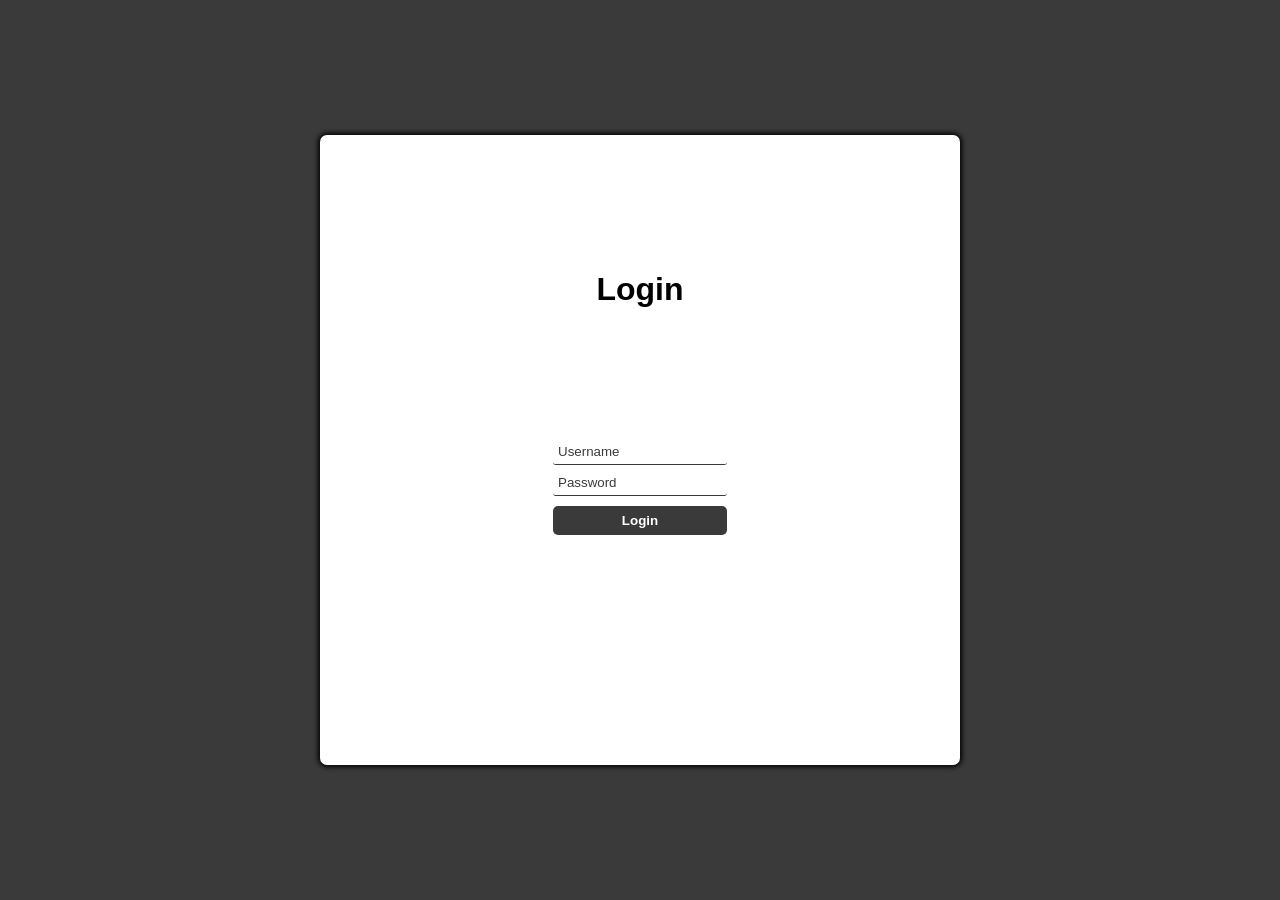
==== login_project/login.html @ 0db76e5a "Added js info to html" ====
<!DOCTYPE html>
<html lang="en">

<head>
  <link rel="stylesheet" href="login.css">
   <script src="login.js"></script> 
  <meta charset="UTF-8">
  <title>Simple login form</title>
</head>

<body>
  <main id="main-holder">
    <h1 id="login-header">Login</h1>

    <form id="login-form">
      <input type="text" name="username" id="username-field" class="login-form-field" placeholder="Username">
      <input type="password" name="password" id="password-field" class="login-form-field" placeholder="Password">
      <input type="submit" value="Login" id="login-form-submit">
    </form>

  </main>
</body>
</html>
---- login_project/login.css ----
html {
  height: 100%;
}

body {
  height: 100%;
  margin: 0;
  font-family: Arial, Helvetica, sans-serif;
  display: grid;
  justify-items: center;
  align-items: center;
  background-color: #3a3a3a;
}

#main-holder {
  width: 50%;
  height: 70%;
  display: grid;
  justify-items: center;
  align-items: center;
  background-color: white;
  border-radius: 7px;
  box-shadow: 0px 0px 5px 2px black;
}

#login-error-msg-holder {
  width: 100%;
  height: 100%;
  display: grid;
  justify-items: center;
  align-items: center;
}

#login-error-msg {
  width: 23%;
  text-align: center;
  margin: 0;
  padding: 5px;
  font-size: 12px;
  font-weight: bold;
  color: #8a0000;
  border: 1px solid #8a0000;
  background-color: #e58f8f;
  opacity: 0;
}

#error-msg-second-line {
  display: block;
}

#login-form {
  align-self: flex-start;
  display: grid;
  justify-items: center;
  align-items: center;
}

.login-form-field::placeholder {
  color: #3a3a3a;
}

.login-form-field {
  border: none;
  border-bottom: 1px solid #3a3a3a;
  margin-bottom: 10px;
  border-radius: 3px;
  outline: none;
  padding: 0px 0px 5px 5px;
}

#login-form-submit {
  width: 100%;
  padding: 7px;
  border: none;
  border-radius: 5px;
  color: white;
  font-weight: bold;
  background-color: #3a3a3a;
  cursor: pointer;
  outline: none;
}
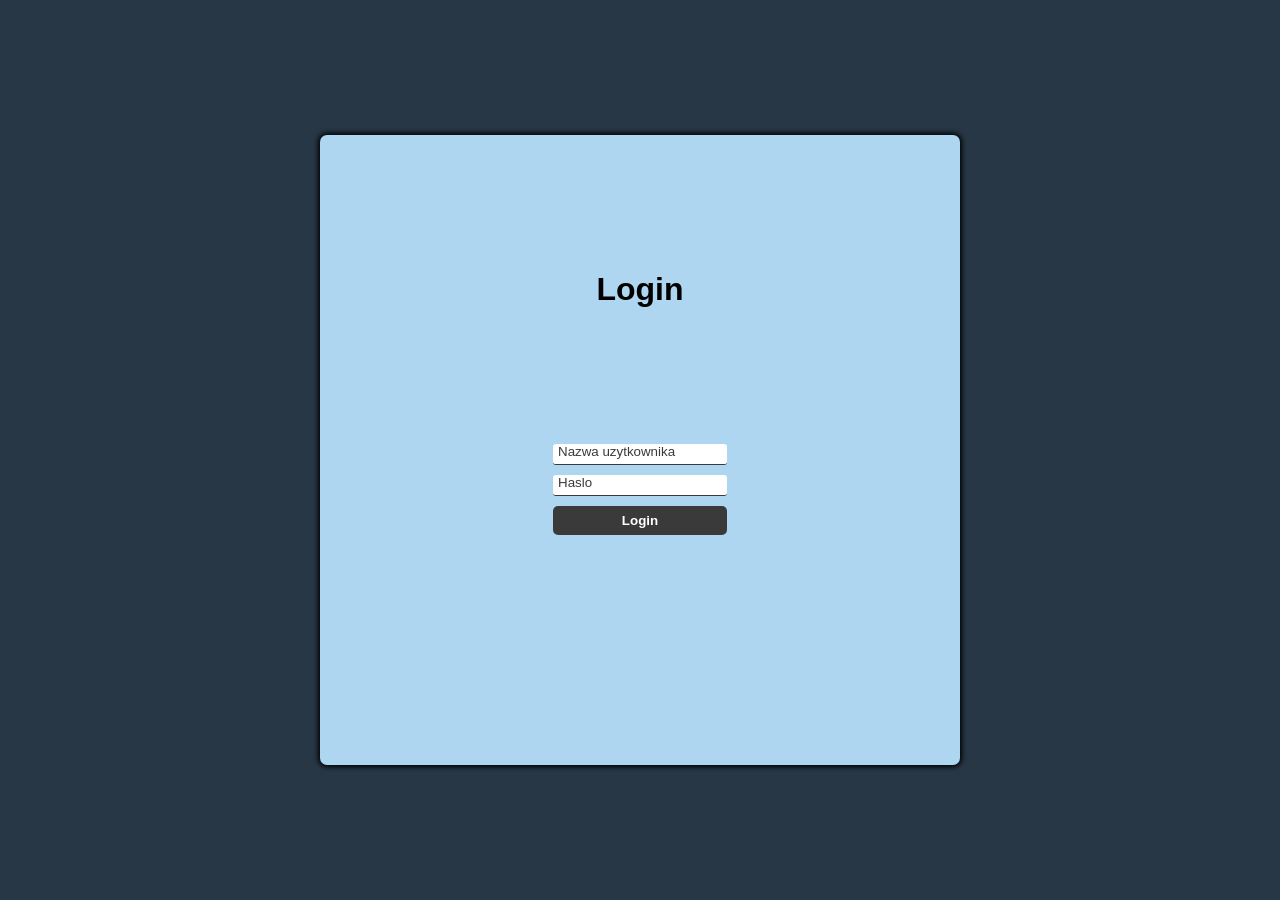
==== commit e429359e: "Additional changes" ====
--- a/login_project/login.html
+++ b/login_project/login.html
@@ -13,8 +13,8 @@
     <h1 id="login-header">Login</h1>
 
     <form id="login-form">
-      <input type="text" name="username" id="username-field" class="login-form-field" placeholder="Username">
-      <input type="password" name="password" id="password-field" class="login-form-field" placeholder="Password">
+      <input type="text" name="username" id="username-field" class="login-form-field" placeholder="Nazwa uzytkownika">
+      <input type="password" name="password" id="password-field" class="login-form-field" placeholder="Haslo">
       <input type="submit" value="Login" id="login-form-submit">
     </form>
 
--- a/login_project/login.css
+++ b/login_project/login.css
@@ -9,7 +9,7 @@
   display: grid;
   justify-items: center;
   align-items: center;
-  background-color: #3a3a3a;
+  background-color:  #273746;
 }
 
 #main-holder {
@@ -18,7 +18,7 @@
   display: grid;
   justify-items: center;
   align-items: center;
-  background-color: white;
+  background-color:  #aed6f1;
   border-radius: 7px;
   box-shadow: 0px 0px 5px 2px black;
 }
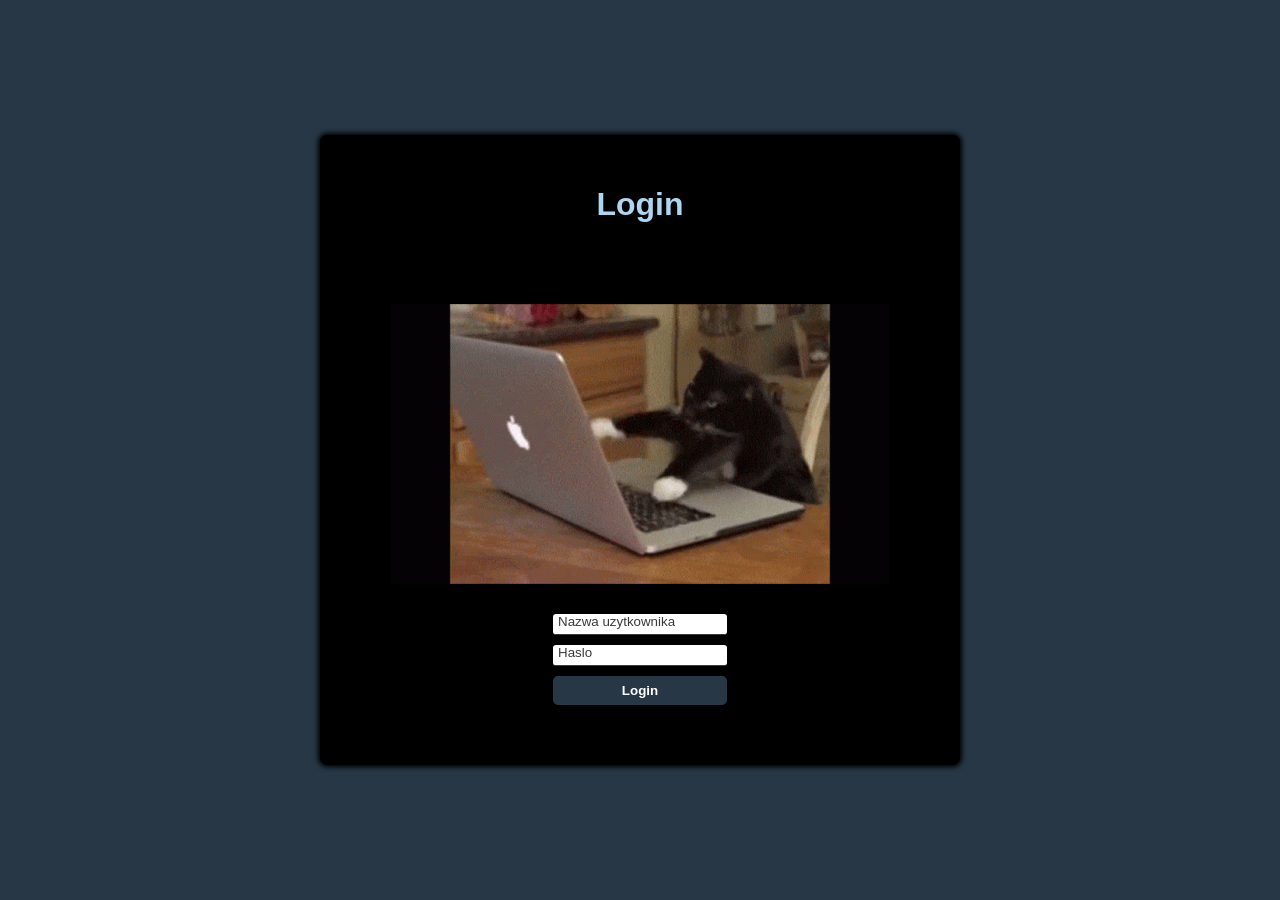
==== commit 54f09941: "More cosmetic changes" ====
--- a/login_project/login.html
+++ b/login_project/login.html
@@ -11,7 +11,7 @@
 <body>
   <main id="main-holder">
     <h1 id="login-header">Login</h1>
-
+    <img src=cattyping.gif>
     <form id="login-form">
       <input type="text" name="username" id="username-field" class="login-form-field" placeholder="Nazwa uzytkownika">
       <input type="password" name="password" id="password-field" class="login-form-field" placeholder="Haslo">
--- a/login_project/login.css
+++ b/login_project/login.css
@@ -5,12 +5,13 @@
 body {
   height: 100%;
   margin: 0;
-  font-family: Arial, Helvetica, sans-serif;
+  font-family: Helvetica, sans-serif;
   display: grid;
   justify-items: center;
   align-items: center;
   background-color:  #273746;
 }
+
 
 #main-holder {
   width: 50%;
@@ -18,9 +19,10 @@
   display: grid;
   justify-items: center;
   align-items: center;
-  background-color:  #aed6f1;
+  background-color:  #000000;
   border-radius: 7px;
   box-shadow: 0px 0px 5px 2px black;
+  color:  #aed6f1;
 }
 
 #login-error-msg-holder {
@@ -75,7 +77,7 @@
   border-radius: 5px;
   color: white;
   font-weight: bold;
-  background-color: #3a3a3a;
+  background-color: #273746;
   cursor: pointer;
   outline: none;
 }
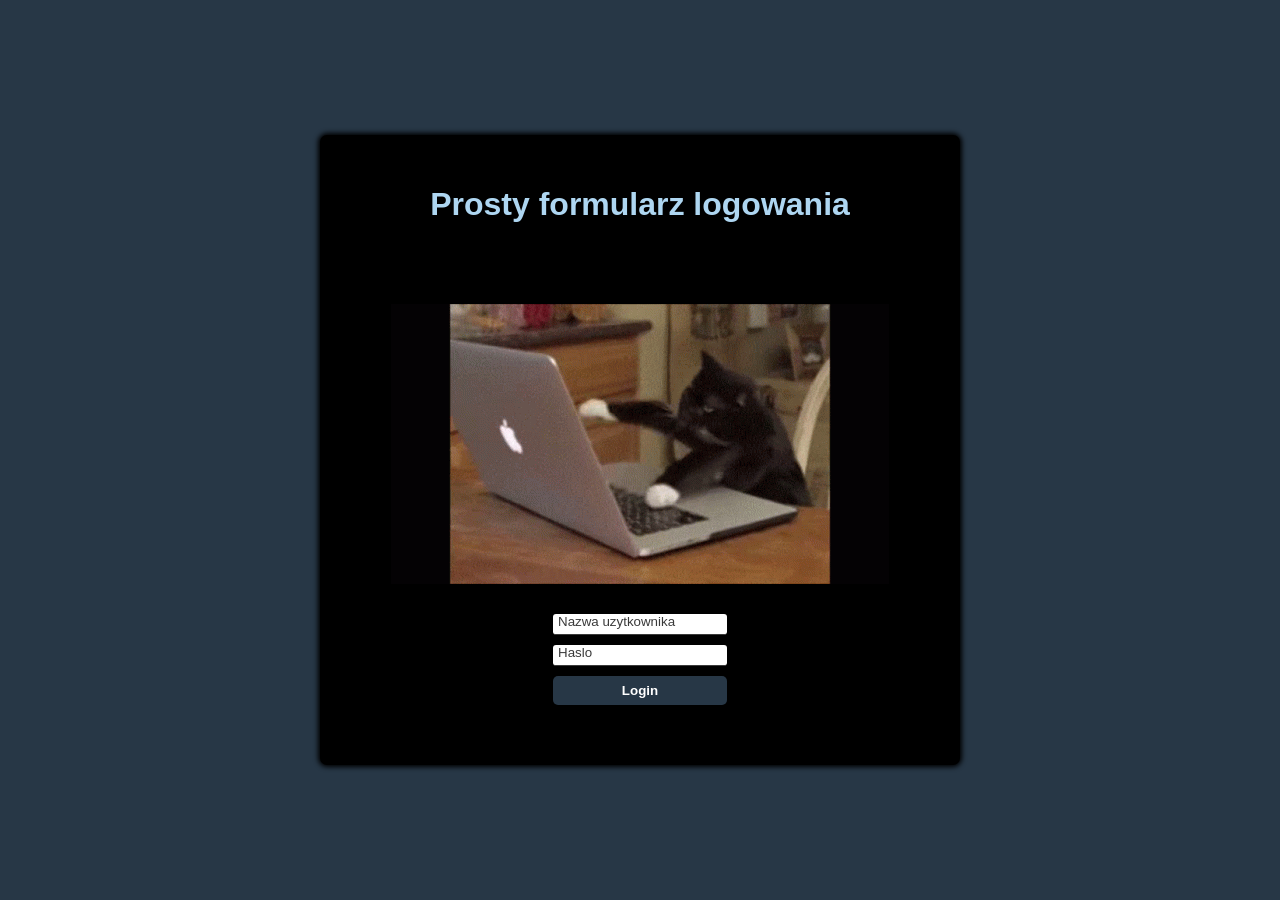
==== commit 5b25bef3: "Even more cosmetic changes, added comments to code" ====
--- a/login_project/login.html
+++ b/login_project/login.html
@@ -10,9 +10,10 @@
 
 <body>
   <main id="main-holder">
-    <h1 id="login-header">Login</h1>
+    <h1 id="login-header">Prosty formularz logowania</h1>
+	<!--najwazniejszy fragment kodu upiekszajacego strone logowania-->
     <img src=cattyping.gif>
-    <form id="login-form">
+    <form id="login-form"><!-- edytowane placeholdery, zeby bylo lepiej zrozumiale dla rodakow-->
       <input type="text" name="username" id="username-field" class="login-form-field" placeholder="Nazwa uzytkownika">
       <input type="password" name="password" id="password-field" class="login-form-field" placeholder="Haslo">
       <input type="submit" value="Login" id="login-form-submit">
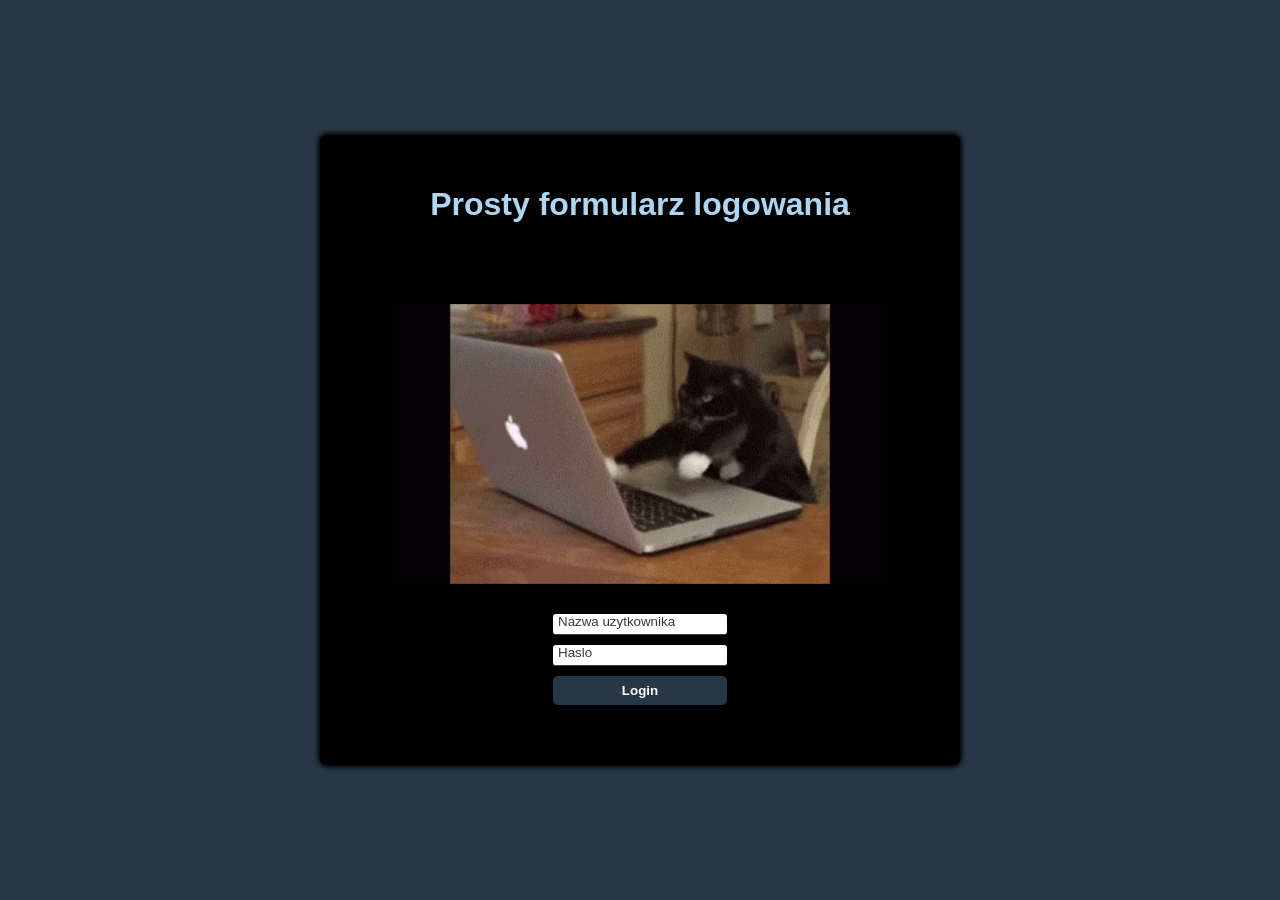
==== commit 32191af4: "Dodatkowe rzeczy do projektu" ====
--- a/login_project/login.html
+++ b/login_project/login.html
@@ -17,8 +17,8 @@
       <input type="text" name="username" id="username-field" class="login-form-field" placeholder="Nazwa uzytkownika">
       <input type="password" name="password" id="password-field" class="login-form-field" placeholder="Haslo">
       <input type="submit" value="Login" id="login-form-submit">
-    </form>
-
+      <div id="login-error-msg-holder">
+	</form>
   </main>
 </body>
 </html>
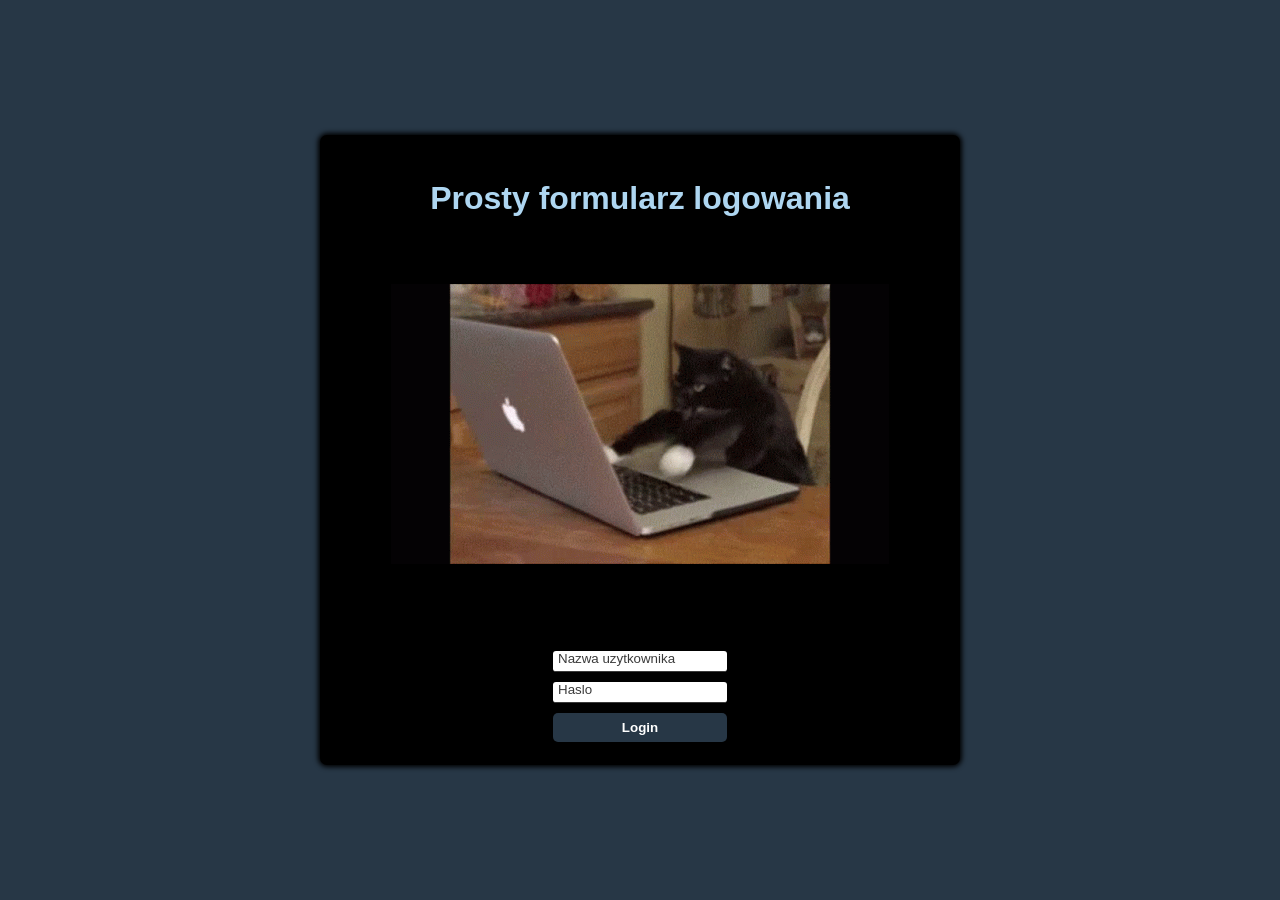
==== commit 97657494: "Added div with info about the wrong login or password" ====
--- a/login_project/login.html
+++ b/login_project/login.html
@@ -1,24 +1,26 @@
-<!DOCTYPE html>
-<html lang="en">
-
-<head>
-  <link rel="stylesheet" href="login.css">
-   <script src="login.js"></script> 
-  <meta charset="UTF-8">
-  <title>Simple login form</title>
-</head>
-
-<body>
-  <main id="main-holder">
-    <h1 id="login-header">Prosty formularz logowania</h1>
-	<!--najwazniejszy fragment kodu upiekszajacego strone logowania-->
-    <img src=cattyping.gif>
-    <form id="login-form"><!-- edytowane placeholdery, zeby bylo lepiej zrozumiale dla rodakow-->
-      <input type="text" name="username" id="username-field" class="login-form-field" placeholder="Nazwa uzytkownika">
-      <input type="password" name="password" id="password-field" class="login-form-field" placeholder="Haslo">
-      <input type="submit" value="Login" id="login-form-submit">
-      <div id="login-error-msg-holder">
-	</form>
-  </main>
-</body>
+<!DOCTYPE html>
+<html lang="en">
+
+<head>
+  <link rel="stylesheet" href="login.css">
+   <script src="login.js"></script> 
+  <meta charset="UTF-8">
+  <title>Simple login form</title>
+</head>
+
+<body>
+  <main id="main-holder">
+    <h1 id="login-header">Prosty formularz logowania</h1>
+	<!--najwazniejszy fragment kodu upiekszajacego strone logowania-->
+    <img src=cattyping.gif>
+    <div id="login-error-msg-holder">
+      <p id="login-error-msg">Wpisano zły login <span id="error-msg-second-line"> lub (oraz) hasło.</span></p>
+    <form id="login-form"><!-- edytowane placeholdery, zeby bylo lepiej zrozumiale dla rodakow-->
+      <input type="text" name="username" id="username-field" class="login-form-field" placeholder="Nazwa uzytkownika">
+      <input type="password" name="password" id="password-field" class="login-form-field" placeholder="Haslo">
+      <input type="submit" value="Login" id="login-form-submit">
+      <div id="login-error-msg-holder">
+	</form>
+  </main>
+</body>
 </html>
--- a/login_project/login.css
+++ b/login_project/login.css
@@ -1,83 +1,83 @@
-html {
-  height: 100%;
-}
-
-body {
-  height: 100%;
-  margin: 0;
-  font-family: Helvetica, sans-serif;
-  display: grid;
-  justify-items: center;
-  align-items: center;
-  background-color:  #273746;
-}
-
-
-#main-holder {
-  width: 50%;
-  height: 70%;
-  display: grid;
-  justify-items: center;
-  align-items: center;
-  background-color:  #000000;
-  border-radius: 7px;
-  box-shadow: 0px 0px 5px 2px black;
-  color:  #aed6f1;
-}
-
-#login-error-msg-holder {
-  width: 100%;
-  height: 100%;
-  display: grid;
-  justify-items: center;
-  align-items: center;
-}
-
-#login-error-msg {
-  width: 23%;
-  text-align: center;
-  margin: 0;
-  padding: 5px;
-  font-size: 12px;
-  font-weight: bold;
-  color: #8a0000;
-  border: 1px solid #8a0000;
-  background-color: #e58f8f;
-  opacity: 0;
-}
-
-#error-msg-second-line {
-  display: block;
-}
-
-#login-form {
-  align-self: flex-start;
-  display: grid;
-  justify-items: center;
-  align-items: center;
-}
-
-.login-form-field::placeholder {
-  color: #3a3a3a;
-}
-
-.login-form-field {
-  border: none;
-  border-bottom: 1px solid #3a3a3a;
-  margin-bottom: 10px;
-  border-radius: 3px;
-  outline: none;
-  padding: 0px 0px 5px 5px;
-}
-
-#login-form-submit {
-  width: 100%;
-  padding: 7px;
-  border: none;
-  border-radius: 5px;
-  color: white;
-  font-weight: bold;
-  background-color: #273746;
-  cursor: pointer;
-  outline: none;
+html {
+  height: 100%;
+}
+
+body {
+  height: 100%;
+  margin: 0;
+  font-family: Helvetica, sans-serif;
+  display: grid;
+  justify-items: center;
+  align-items: center;
+  background-color:  #273746;
+}
+
+
+#main-holder {
+  width: 50%;
+  height: 70%;
+  display: grid;
+  justify-items: center;
+  align-items: center;
+  background-color:  #000000;
+  border-radius: 7px;
+  box-shadow: 0px 0px 5px 2px black;
+  color:  #aed6f1;
+}
+
+#login-error-msg-holder {
+  width: 100%;
+  height: 100%;
+  display: grid;
+  justify-items: center;
+  align-items: center;
+}
+
+#login-error-msg {
+  width: 23%;
+  text-align: center;
+  margin: 0;
+  padding: 5px;
+  font-size: 12px;
+  font-weight: bold;
+  color: #8a0000;
+  border: 1px solid #8a0000;
+  background-color: #e58f8f;
+  opacity: 0;
+}
+
+#error-msg-second-line {
+  display: block;
+}
+
+#login-form {
+  align-self: flex-start;
+  display: grid;
+  justify-items: center;
+  align-items: center;
+}
+
+.login-form-field::placeholder {
+  color: #3a3a3a;
+}
+
+.login-form-field {
+  border: none;
+  border-bottom: 1px solid #3a3a3a;
+  margin-bottom: 10px;
+  border-radius: 3px;
+  outline: none;
+  padding: 0px 0px 5px 5px;
+}
+
+#login-form-submit {
+  width: 100%;
+  padding: 7px;
+  border: none;
+  border-radius: 5px;
+  color: white;
+  font-weight: bold;
+  background-color: #273746;
+  cursor: pointer;
+  outline: none;
 }
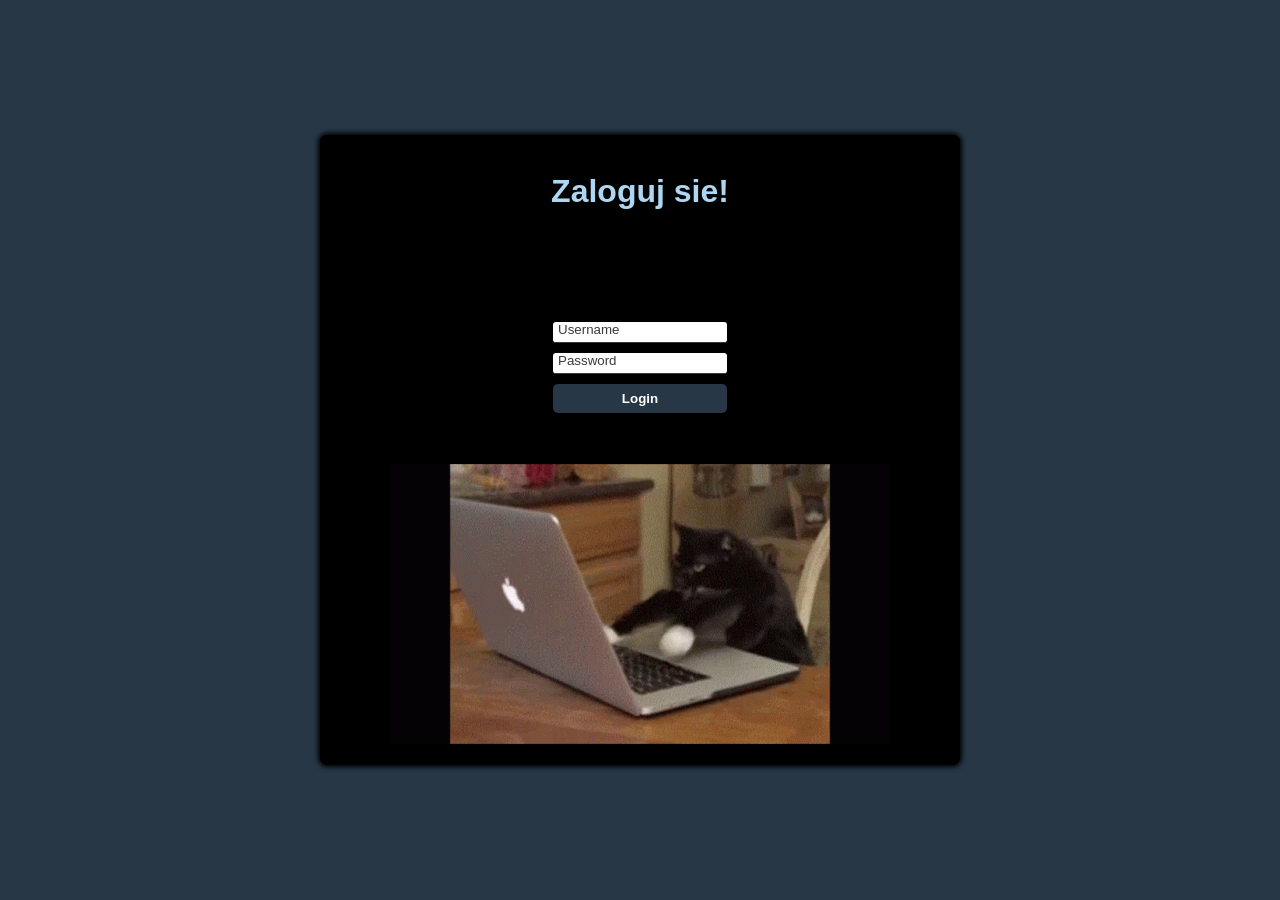
==== commit 72beb318: "Rebuilt html because of this and that" ====
--- a/login_project/login.html
+++ b/login_project/login.html
@@ -1,26 +1,29 @@
-<!DOCTYPE html>
-<html lang="en">
-
-<head>
-  <link rel="stylesheet" href="login.css">
-   <script src="login.js"></script> 
-  <meta charset="UTF-8">
-  <title>Simple login form</title>
-</head>
-
-<body>
-  <main id="main-holder">
-    <h1 id="login-header">Prosty formularz logowania</h1>
-	<!--najwazniejszy fragment kodu upiekszajacego strone logowania-->
-    <img src=cattyping.gif>
-    <div id="login-error-msg-holder">
-      <p id="login-error-msg">Wpisano zły login <span id="error-msg-second-line"> lub (oraz) hasło.</span></p>
-    <form id="login-form"><!-- edytowane placeholdery, zeby bylo lepiej zrozumiale dla rodakow-->
-      <input type="text" name="username" id="username-field" class="login-form-field" placeholder="Nazwa uzytkownika">
-      <input type="password" name="password" id="password-field" class="login-form-field" placeholder="Haslo">
-      <input type="submit" value="Login" id="login-form-submit">
-      <div id="login-error-msg-holder">
-	</form>
-  </main>
-</body>
+<!DOCTYPE html>
+<html lang="en">
+
+<head>
+  <meta charset="UTF-8">
+  <meta name="viewport" content="width=device-width, initial-scale=1.0">
+  <title>Logowanie</title>
+  <link rel="stylesheet" href="login.css">
+  <script defer src="login.js"></script>
+</head>
+
+<body>
+  <main id="main-holder">
+    <h1 id="login-header">Zaloguj sie!</h1>
+    
+    <div id="login-error-msg-holder">
+      <p id="login-error-msg">Zly login <span id="error-msg-second-line">lub / i haslo!</span></p>
+    </div>
+    
+    <form id="login-form">
+      <input type="text" name="username" id="username-field" class="login-form-field" placeholder="Username">
+      <input type="password" name="password" id="password-field" class="login-form-field" placeholder="Password">
+      <input type="submit" value="Login" id="login-form-submit">
+    </form>
+	  <center><img src=cattyping.gif /></center>
+  </main>
+</body>
+
 </html>
--- a/login_project/login.css
+++ b/login_project/login.css
@@ -42,7 +42,7 @@
   font-weight: bold;
   color: #8a0000;
   border: 1px solid #8a0000;
-  background-color: #e58f8f;
+  background-color: #ff9e9e;
   opacity: 0;
 }
 
@@ -80,4 +80,4 @@
   background-color: #273746;
   cursor: pointer;
   outline: none;
-}+}
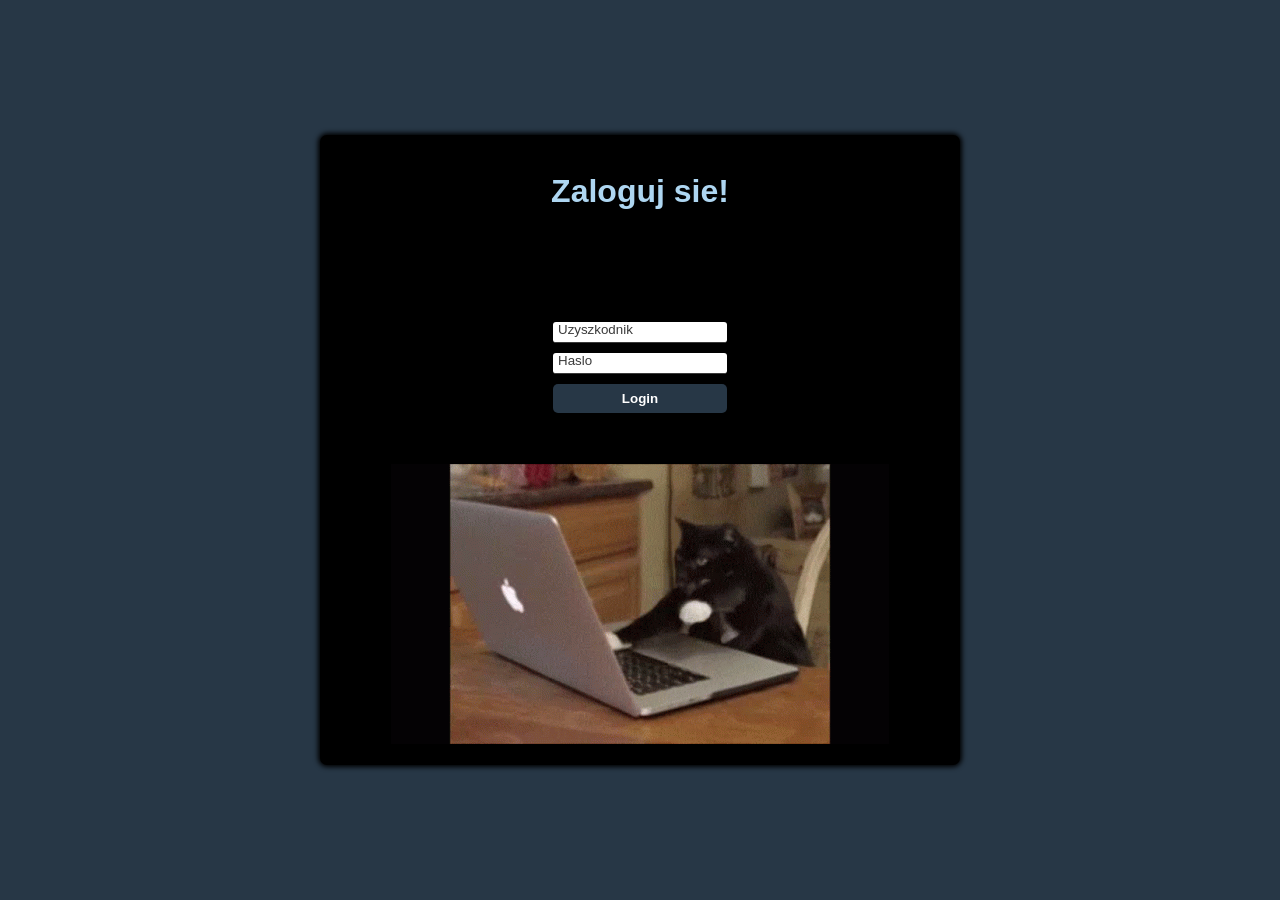
==== commit bedf99e7: "Corrected css and some translation done" ====
--- a/login_project/login.html
+++ b/login_project/login.html
@@ -10,6 +10,7 @@
 </head>
 
 <body>
+	<!--przetlumaczone na polski, co by rodacy mogli sie ogarnac-->
   <main id="main-holder">
     <h1 id="login-header">Zaloguj sie!</h1>
     
@@ -18,8 +19,8 @@
     </div>
     
     <form id="login-form">
-      <input type="text" name="username" id="username-field" class="login-form-field" placeholder="Username">
-      <input type="password" name="password" id="password-field" class="login-form-field" placeholder="Password">
+      <input type="text" name="username" id="username-field" class="login-form-field" placeholder="Uzyszkodnik">
+      <input type="password" name="password" id="password-field" class="login-form-field" placeholder="Haslo">
       <input type="submit" value="Login" id="login-form-submit">
     </form>
 	  <center><img src=cattyping.gif /></center>
